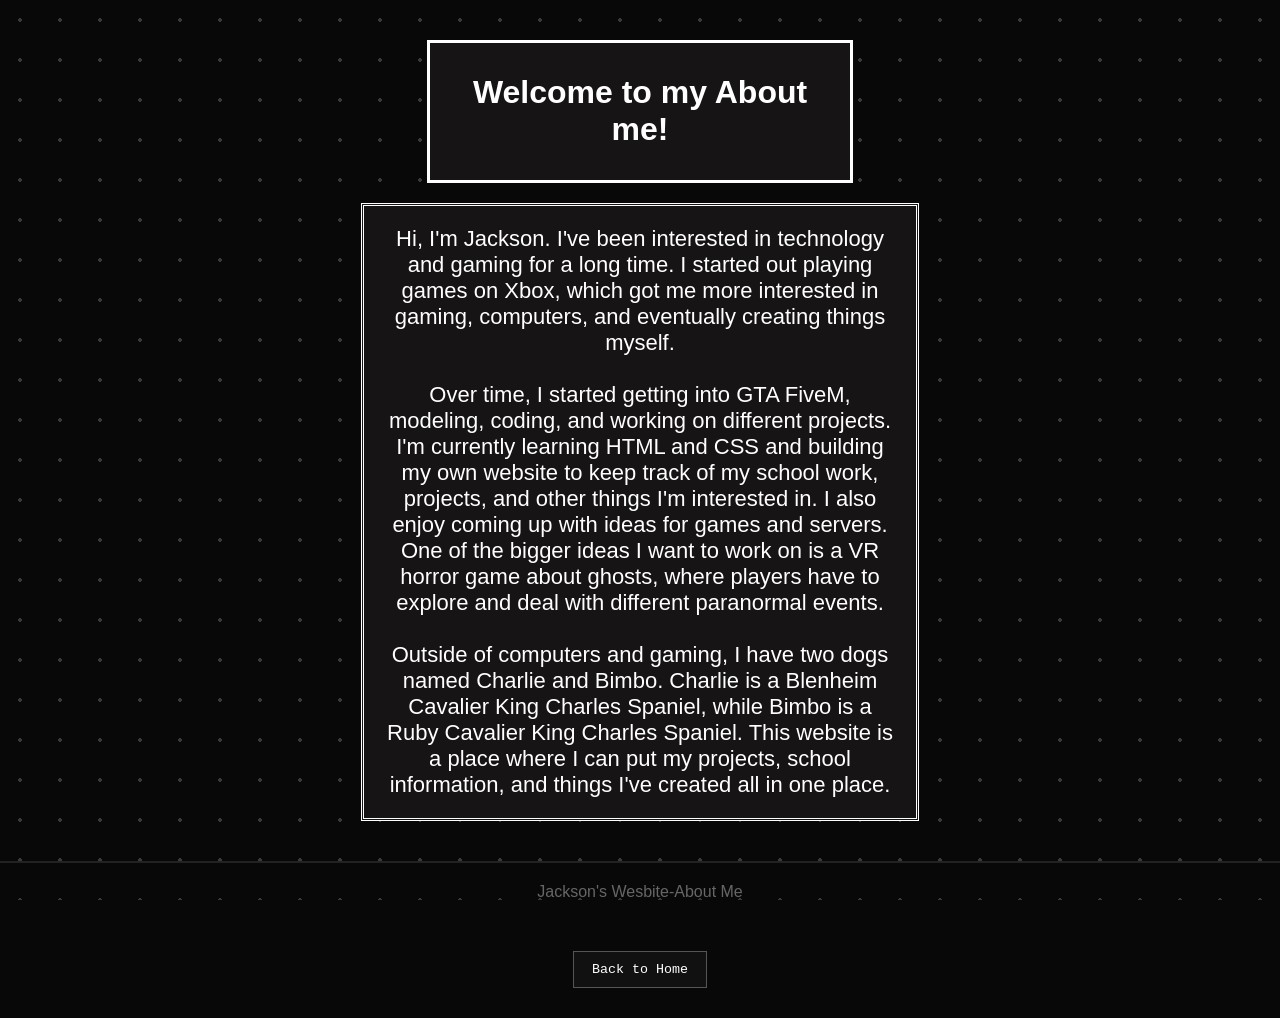
==== aboutme.html @ 09b7487e "Add files via upload Website cool" ====
<!DOCTYPE html>
<html>
<head>
    <title>Jackson's About Me</title> 
    <meta charser="UTF-8">
    <meta name="keywords" content="">
    <meta name="author" content="Jackson">
    <meta http-equiv="refresh" content="10">
    <link rel="icon" type="image/x-icon" href="">
    <link rel="stylesheet" href="ButtonStyle.css">
<style>
    .header{
        border-style: solid;
        width: 400px;
        text-align: center;
        margin: 40px auto 20px;
        border-width: 3px;
        padding: 10px;
        background-color: #161414;
        
    }

    body {
        margin: 0;
        background: #080808;
        color: white;
        font-family: 'Gill Sans', Calibri, sans-serif;
    }

    .moving-balls {
        position: fixed;
        inset: 0;
        background-image: radial-gradient(#fffdfd 2px, transparent 2px);
        background-size: 40px 40px;
        animation: moveBalls 20s linear infinite;
        opacity: .2;
        z-index: -1;
    }

    @keyframes moveBalls {
        to {
            background-position: 400px 400px;
        }
    }

    p {
        border-style: double;
        margin: auto;
        text-align: center;
        width: 40%;
        background-color: #161414;
        font-size: 22px;
        padding: 20px;
    }

    footer {
        margin-top: 40px;
        padding: 20px;
        text-align: center;
        color: #666;
        border-top: 2px solid #222;
    }

    .back {
        text-align: center;
        margin: 30px;
    }

</style>
</head>
<body>
    <div class="header">
         <h1>Welcome to my About me!</h1>
    </div>

    <div class="moving-balls"></div>
    <div class="section">
        <p>
            Hi, I'm Jackson. I've been interested in technology and gaming for a long time.
            I started out playing games on Xbox, which got me more interested in gaming,
            computers, and eventually creating things myself.
        <br><br> 
            Over time, I started getting into GTA FiveM, modeling, coding, and working
            on different projects. I'm currently learning HTML and CSS and building my
            own website to keep track of my school work, projects, and other things
            I'm interested in. I also enjoy coming up with ideas for games and servers.
            One of the bigger ideas I want to work on is a VR horror game about ghosts,
            where players have to explore and deal with different paranormal events.
        <br><br>
            Outside of computers and gaming, I have two dogs named Charlie and Bimbo.
            Charlie is a Blenheim Cavalier King Charles Spaniel, while Bimbo is a Ruby
            Cavalier King Charles Spaniel. This website is a place where I can put my
            projects, school information, and things I've created all in one place.
        </p>
    </div>
        <footer>
            Jackson's Wesbite-About Me
        </footer>
    <div class="back">
        <a href="index.html">
            <button>Back to Home</button>
        </a>
    </div>
</body>    
</html>
---- ButtonStyle.css ----
a {
    text-decoration: none;
    color: inherit;
}

button {
    background: #111;
    color: #ffffff;
    border: 1px solid #555;
    padding: 10px 18px;
    font-family: "Courier New", monospace;
    cursor: pointer;
    transition: 0.15s;
}

button:hover {
    transform: scale(0.9);
}
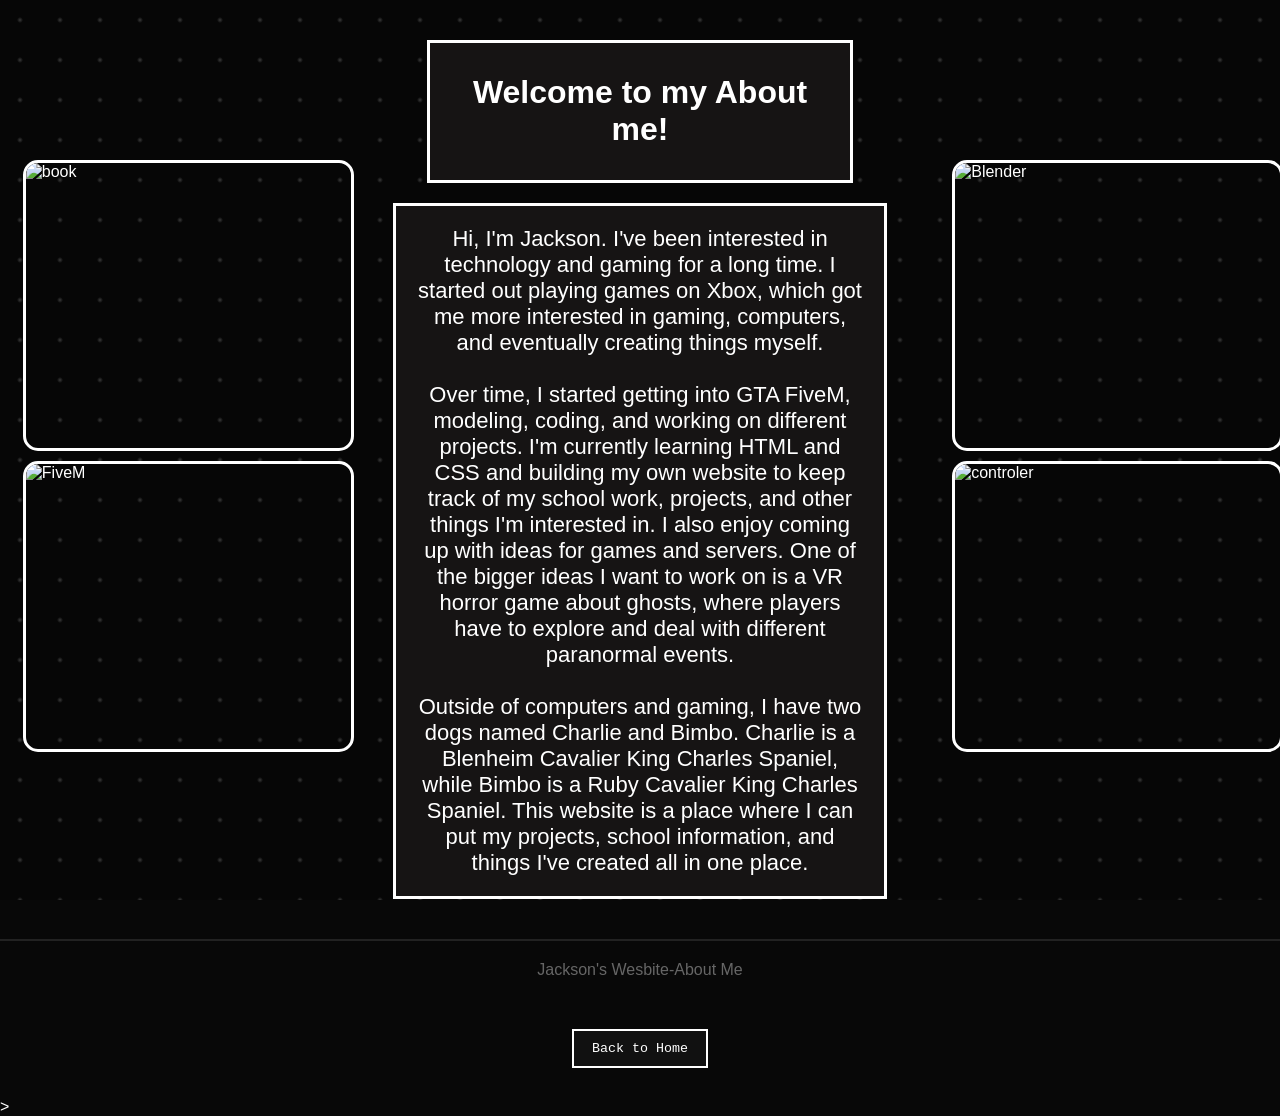
==== commit 7f6d5bf0: "Add files via upload" ====
--- a/aboutme.html
+++ b/aboutme.html
@@ -1,105 +1,131 @@
 <!DOCTYPE html>
 <html>
-<head>
-    <title>Jackson's About Me</title> 
-    <meta charser="UTF-8">
-    <meta name="keywords" content="">
-    <meta name="author" content="Jackson">
-    <meta http-equiv="refresh" content="10">
-    <link rel="icon" type="image/x-icon" href="">
-    <link rel="stylesheet" href="ButtonStyle.css">
-<style>
-    .header{
-        border-style: solid;
-        width: 400px;
-        text-align: center;
-        margin: 40px auto 20px;
-        border-width: 3px;
-        padding: 10px;
-        background-color: #161414;
-        
-    }
+    <head>
+        <title>Jackson's About Me</title> 
+        <meta charser="UTF-8">
+        <meta name="keywords" content="aboutme">
+        <meta name="author" content="Jackson">
+        <meta http-equiv="refresh" content="10">
+        <link rel="icon" type="image/x-icon" href="Images/book.png">
+        <link rel="stylesheet" href="Main.css">
+        <meta name="viewport" content="width=device-width, initial-scale=1.0">
+        <style>
+            .header{
+                border-style: solid;
+                width: 400px;
+                text-align: center;
+                margin: 40px auto 20px;
+                border-width: 3px;
+                padding: 10px;
+                background-color: #161414;
+            }
 
-    body {
-        margin: 0;
-        background: #080808;
-        color: white;
-        font-family: 'Gill Sans', Calibri, sans-serif;
-    }
+            body {
+                margin: 0;
+                background: #080808;
+                color: white;
+                font-family: 'Gill Sans', Calibri, sans-serif;
+            }
 
-    .moving-balls {
-        position: fixed;
-        inset: 0;
-        background-image: radial-gradient(#fffdfd 2px, transparent 2px);
-        background-size: 40px 40px;
-        animation: moveBalls 20s linear infinite;
-        opacity: .2;
-        z-index: -1;
-    }
+            p {
+                border-style: solid;
+                margin: auto;
+                text-align: center;
+                width: 35%;
+                background-color: #161414;
+                font-size: 22px;
+                padding: 20px;
+            }
 
-    @keyframes moveBalls {
-        to {
-            background-position: 400px 400px;
-        }
-    }
+            footer {
+                margin-top: 40px;
+                padding: 20px;
+                text-align: center;
+                color: #666;
+                border-top: 2px solid #222;
+            }
 
-    p {
-        border-style: double;
-        margin: auto;
-        text-align: center;
-        width: 40%;
-        background-color: #161414;
-        font-size: 22px;
-        padding: 20px;
-    }
+            .back {
+                text-align: center;
+                margin: 30px;
+            }
 
-    footer {
-        margin-top: 40px;
-        padding: 20px;
-        text-align: center;
-        color: #666;
-        border-top: 2px solid #222;
-    }
+            .side {
+                position: absolute;
+                top: 150px;
+                width: 325px;
+            }
 
-    .back {
-        text-align: center;
-        margin: 30px;
-    }
+            .side img {
+                display: block;
+                width: 325px;
+                margin-bottom: 20px;
+                border: 3px solid white;
+                border-radius: 15px;
+                height: 285px;
+                object-fit: cover;
+                transition: 0.5s;
+                margin: 10px;
+            }
 
-</style>
-</head>
-<body>
-    <div class="header">
-         <h1>Welcome to my About me!</h1>
-    </div>
+            .leftimg {
+                left: 1%;
+            }
 
-    <div class="moving-balls"></div>
-    <div class="section">
-        <p>
-            Hi, I'm Jackson. I've been interested in technology and gaming for a long time.
-            I started out playing games on Xbox, which got me more interested in gaming,
-            computers, and eventually creating things myself.
-        <br><br> 
-            Over time, I started getting into GTA FiveM, modeling, coding, and working
-            on different projects. I'm currently learning HTML and CSS and building my
-            own website to keep track of my school work, projects, and other things
-            I'm interested in. I also enjoy coming up with ideas for games and servers.
-            One of the bigger ideas I want to work on is a VR horror game about ghosts,
-            where players have to explore and deal with different paranormal events.
-        <br><br>
-            Outside of computers and gaming, I have two dogs named Charlie and Bimbo.
-            Charlie is a Blenheim Cavalier King Charles Spaniel, while Bimbo is a Ruby
-            Cavalier King Charles Spaniel. This website is a place where I can put my
-            projects, school information, and things I've created all in one place.
-        </p>
-    </div>
-        <footer>
-            Jackson's Wesbite-About Me
-        </footer>
-    <div class="back">
-        <a href="index.html">
-            <button>Back to Home</button>
-        </a>
-    </div>
-</body>    
-</html>+            .rightimg {
+                right: 1%;
+            }
+
+            .side img:hover {
+                transform: scale(1.05);
+                transition: 0.25s;
+            }
+
+        </style>
+    </head>
+    <body>
+        <div class="header">
+            <h1>Welcome to my About me!</h1>
+        </div>
+
+        <div class="side leftimg">
+            <img src="Images/dog.png" alt="book">
+            <img src="Images/fivem.png" alt="FiveM">
+        </div>
+
+        <div class="side rightimg">
+            <img src="Images/Blender.jpeg" alt="Blender">
+            <a href="health2.html" alt="secret">
+            <img src="Images/con.png" alt="controler"></a></div>
+                
+        </div>
+
+        <div class="orb"></div>
+        <div class="section">
+            <p>
+                Hi, I'm Jackson. I've been interested in technology and gaming for a long time.
+                I started out playing games on Xbox, which got me more interested in gaming,
+                computers, and eventually creating things myself.
+            <br><br> 
+                Over time, I started getting into GTA FiveM, modeling, coding, and working
+                on different projects. I'm currently learning HTML and CSS and building my
+                own website to keep track of my school work, projects, and other things
+                I'm interested in. I also enjoy coming up with ideas for games and servers.
+                One of the bigger ideas I want to work on is a VR horror game about ghosts,
+                where players have to explore and deal with different paranormal events.
+            <br><br>
+                Outside of computers and gaming, I have two dogs named Charlie and Bimbo.
+                Charlie is a Blenheim Cavalier King Charles Spaniel, while Bimbo is a Ruby
+                Cavalier King Charles Spaniel. This website is a place where I can put my
+                projects, school information, and things I've created all in one place.
+            </p>
+        </div>
+            <footer>
+                Jackson's Wesbite-About Me
+            </footer>
+        <div class="back">
+            <a href="index.html">
+                <button>Back to Home</button>
+            </a>
+        </div>
+    </body>    >
--- a/Main.css
+++ b/Main.css
@@ -0,0 +1,43 @@
+a {
+    text-decoration: none;
+    color: inherit;
+}
+
+button {
+    background: #111;
+    color:#ffffff;
+    border: 1px solid #555;
+    padding: 10px 18px;
+    font-family: "Courier New", monospace;
+    cursor: pointer;
+    transition: 0.5s;
+    border-width: 2.3px;
+    border-color: white;
+}
+
+button:hover {
+    color: rgb(0, 0, 0); 
+    background: rgb(249, 250, 250);
+    transform: scale(0.98);
+    box-shadow: 0 0 8px white;
+    border-width: 3px;
+    border-color: rgb(250, 250, 250);
+    padding: 10px 18px;
+    transform: translateY(-6px);
+}
+
+.orb {
+    animation: OrbMove 20s linear infinite;
+    position: fixed;
+    z-index: -1;
+    opacity: .2;
+    background-image: radial-gradient(white,black 3px);
+    background-size: 40px 40px;
+    inset: 0;
+}
+
+@keyframes OrbMove {
+     to {
+            background-position: 450px 450px;
+        }
+}
